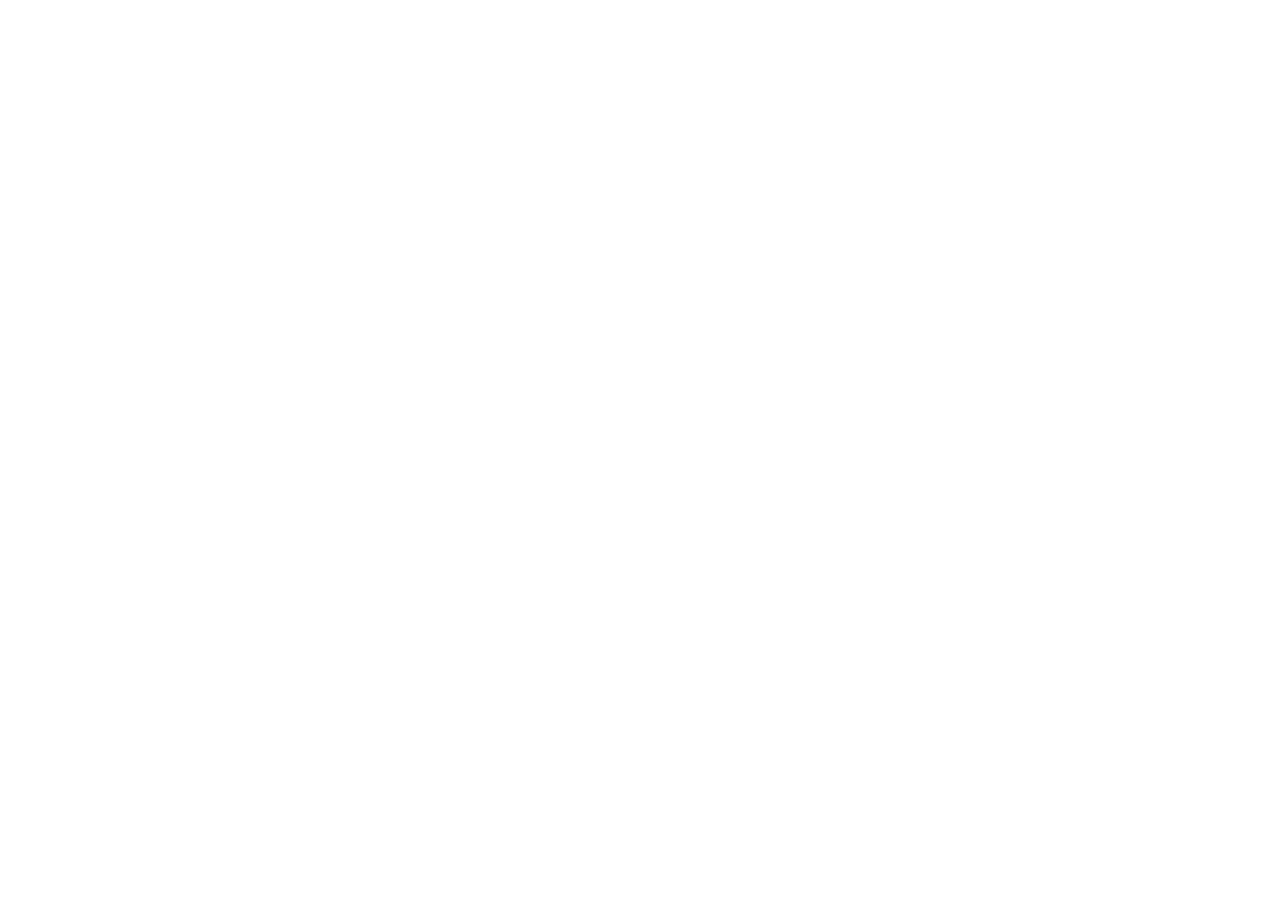
==== html-001/index.html @ ba6a4cfd "Initial commit" ====
<!DOCTYPE html>
<html lang="ja">
    <head>
        <meta charset="UTF-8">
        <title>Standard layout</title>
        <link rel="stylesheet" href="css/reset.css">
        <link rel="stylesheet" href="css/style.css">
    </head>
    <body>
        <header class="header">
        </header>
        <section>
        </section>
        <footer class="footer">
        </footer>
    </body>
</html>
---- html-001/css/style.css ----
@charset "UTF-8";

/* Begin: common part */
html {
	font-size: 62.5%;
}

body {
	color: #333;
	font-size: 1.2rem;
	font-family: "Hiragino Kaku Gothic ProN", Meiryo, sans-serif;
}

*, *::before, *::after {
	box-sizing: border-box;
}

a:link, a:visited, a:hover, a:active {
	color: #d03c56;
	text-decoration: none;
}

.hidden {
	display: none;
}

.clearfix::after {
	content: '';
	display: block;
	clear: both;
}
/* End: common part */
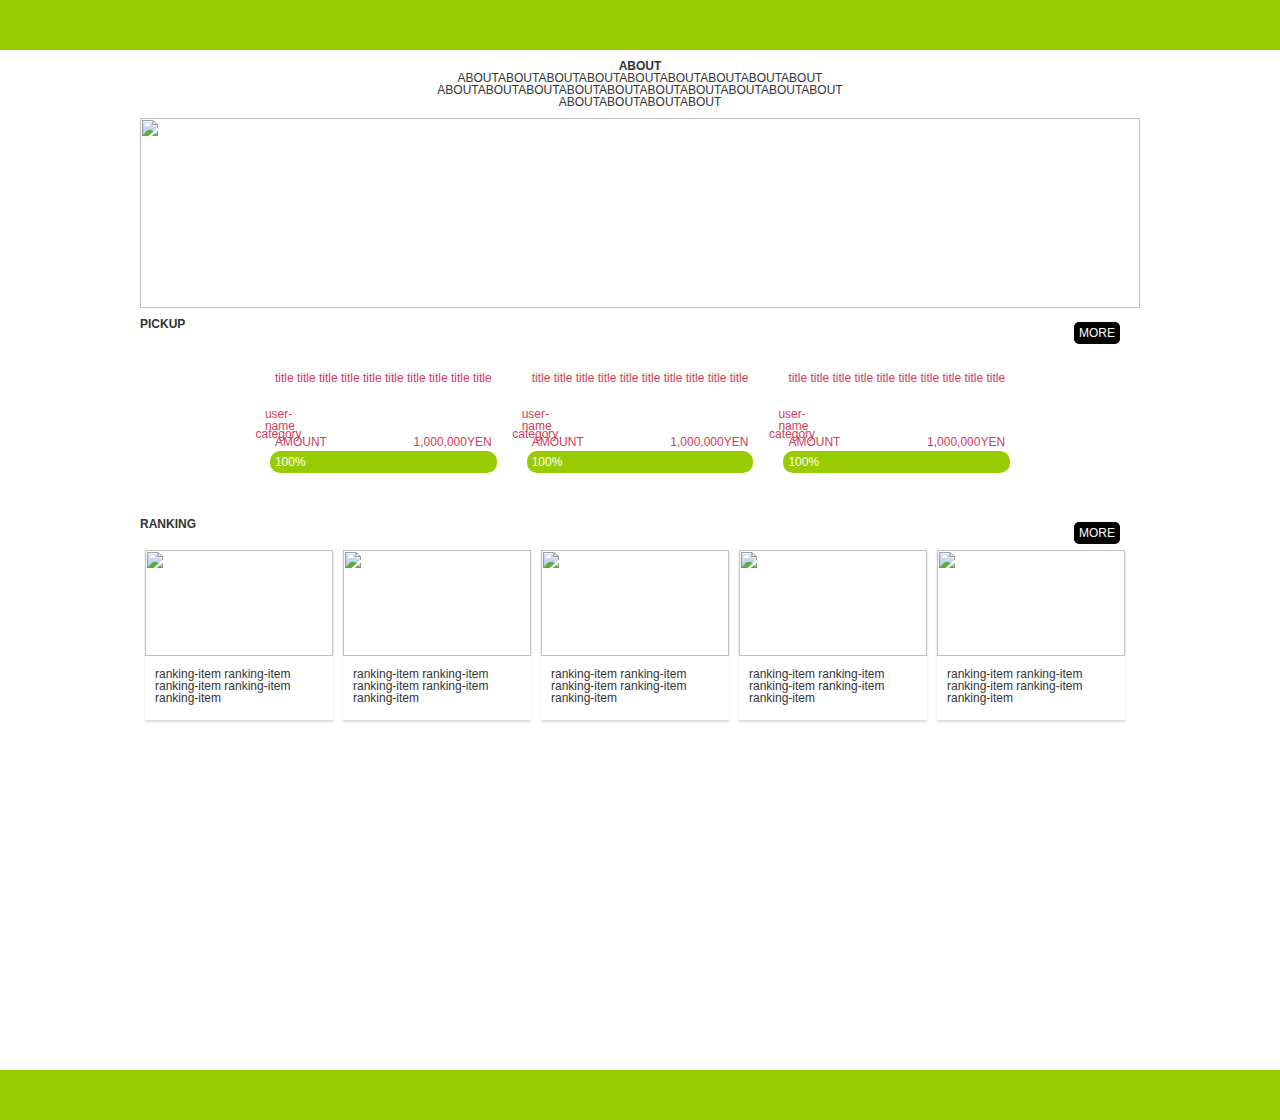
==== commit 39b48089: "fix" ====
--- a/html-001/index.html
+++ b/html-001/index.html
@@ -9,6 +9,101 @@
     <body>
         <header class="header">
         </header>
+        <div class="wrapper">
+            <div class="concept">
+                <h2>ABOUT</h2>
+                <p>
+                    ABOUTABOUTABOUTABOUTABOUTABOUTABOUTABOUTABOUT<br>
+                    ABOUTABOUTABOUTABOUTABOUTABOUTABOUTABOUTABOUTABOUT<br>
+                    ABOUTABOUTABOUTABOUT
+                </p>
+            </div>
+
+            <img src="" class="banner">
+
+            <div class="pickup">
+                <h2 class="heading">PICKUP</h2>
+                <a href="#" class="more">MORE</a>
+                <div class="pickup-list clearfix">
+                    <div class="pickup-item">
+                        <a href="#">
+                            <img src="">
+                            <p class="pickup-item-title">title title title title title title title title title title</p>
+                            <div class="user">
+                                <img src="">
+                                <p class="user-name">user-name</p>
+                                <p class="category">category</p>
+                            </div>
+                            <div class="amount">
+                                <p class="amount-label">AMOUNT</p>
+                                <p class="amount-price">1,000,000YEN</p>
+                            </div>
+                            <div class="progress-bar">100%</div>
+                        </a>
+                    </div>
+                    <div class="pickup-item">
+                        <a href="#">
+                            <img src="">
+                            <p class="pickup-item-title">title title title title title title title title title title</p>
+                            <div class="user">
+                                <img class="user-image" src="">
+                                <p class="user-name">user-name</p>
+                                <p class="category">category</p>
+                            </div>
+                            <div class="amount">
+                                <p class="amount-label">AMOUNT</p>
+                                <p class="amount-price">1,000,000YEN</p>
+                            </div>
+                            <div class="progress-bar">100%</div>
+                        </a>
+                    </div>
+                    <div class="pickup-item">
+                        <a href="#">
+                            <img src="">
+                            <p class="pickup-item-title">title title title title title title title title title title</p>
+                            <div class="user">
+                                <img src="">
+                                <p class="user-name">user-name</p>
+                                <p class="category">category</p>
+                            </div>
+                            <div class="amount">
+                                <p class="amount-label">AMOUNT</p>
+                                <p class="amount-price">1,000,000YEN</p>
+                            </div>
+                            <div class="progress-bar">100%</div>
+                        </a>
+                    </div>
+                </div>
+            </div>
+
+            <div class="ranking">
+                <h2 class="heading">RANKING</h2>
+                <a href="#" class="more">MORE</a>
+                <div class="ranking-list">
+                    <div class="ranking-item">
+                        <img class="ranking-item-image" src="">
+                        <p class="ranking-item-title">ranking-item ranking-item ranking-item ranking-item ranking-item</p>
+                    </div>
+                    <div class="ranking-item">
+                        <img class="ranking-item-image" src="">
+                        <p class="ranking-item-title">ranking-item ranking-item ranking-item ranking-item ranking-item</p>
+                    </div>
+                    <div class="ranking-item">
+                        <img class="ranking-item-image" src="">
+                        <p class="ranking-item-title">ranking-item ranking-item ranking-item ranking-item ranking-item</p>
+                    </div>
+                    <div class="ranking-item">
+                        <img class="ranking-item-image" src="">
+                        <p class="ranking-item-title">ranking-item ranking-item ranking-item ranking-item ranking-item</p>
+                    </div>
+                    <div class="ranking-item">
+                        <img class="ranking-item-image" src="">
+                        <p class="ranking-item-title">ranking-item ranking-item ranking-item ranking-item ranking-item</p>
+                    </div>
+                </div>
+            </div>
+
+        </div>
         <section>
         </section>
         <footer class="footer">
--- a/html-001/css/style.css
+++ b/html-001/css/style.css
@@ -30,3 +30,139 @@
 	clear: both;
 }
 /* End: common part */
+
+.header {
+    width: 100%;
+    height: 50px;
+    background-color: #99cc00;
+}
+
+.wrapper {
+    width: 1000px;
+    height: 1000px;
+    margin: 10px auto 10px;
+}
+
+.concept {
+    text-align: center;
+}
+
+.banner {
+    width: 100%;
+    height: 190px;
+    margin: 10px auto 10px;
+}
+
+.pickup {
+    position: relative;
+}
+
+.heading {
+
+}
+
+.pickup-list {
+    display: table;
+    table-layout: fixed;
+    margin: 10px auto 10px;
+}
+
+.pickup-item {
+    display: table-cell;
+    padding: 10px 10px 10px 10px;
+    margin: 0 auto;
+    border-collapse: separate;  /* セルの間隔を空ける */
+    border-spacing: 2px 0;  /* 左右 上下で記述 */
+    /*box-shadow: 0px 1px 1px 0px rgba(0, 0, 0, 0.15);*/
+}
+
+.pickup-item-title {
+    padding: 10px 10px 10px 10px;
+}
+
+.user {
+    position: relative;
+    padding: 10px 10px 10px 10px;
+}
+
+.user-image {
+}
+
+.user-name {
+    position: absolute;
+    right: 187px;
+    top: 14px;
+}
+
+.category {
+    position: absolute;
+    right: 200px;
+    top: 34px;
+}
+
+.amount {
+    padding: 10px 10px 10px 10px;
+}
+
+.amount-label {
+    float: left;
+}
+
+.amount-price {
+    float: right;
+}
+
+.progress-bar {
+    color: #fff;
+    background-color: #99cc00;
+    margin: 5px;
+    padding:5px 5px 5px 5px;
+    border-radius: 10px;
+}
+
+a.more {
+    position: absolute;
+    right: 20px;
+    top: 4px;
+    background-color: black;
+    padding: 5px;
+    border-radius: 5px;
+    color: #fff;
+}
+
+a.more:hover {
+    background-color: white;
+    color: black;
+}
+
+.ranking {
+    position: relative;
+    margin: 30px auto 10px;
+}
+
+.ranking-list {
+    margin: 10px auto 10px;
+}
+
+.ranking-item {
+    width: 188px;
+    float: left;
+    margin: 10px 5px 10px 5px;
+    box-shadow: 0px 2px 2px 0px rgba(0, 0, 0, 0.15);
+}
+
+.ranking-item-image {
+    width: 100%;
+    height: 106px;
+}
+
+.ranking-item-title {
+    height: 62px;
+    padding: 10px 10px 10px 10px;
+}
+
+.footer {
+    width: 100%;
+    height: 50px;
+    background-color: #99cc00;
+}